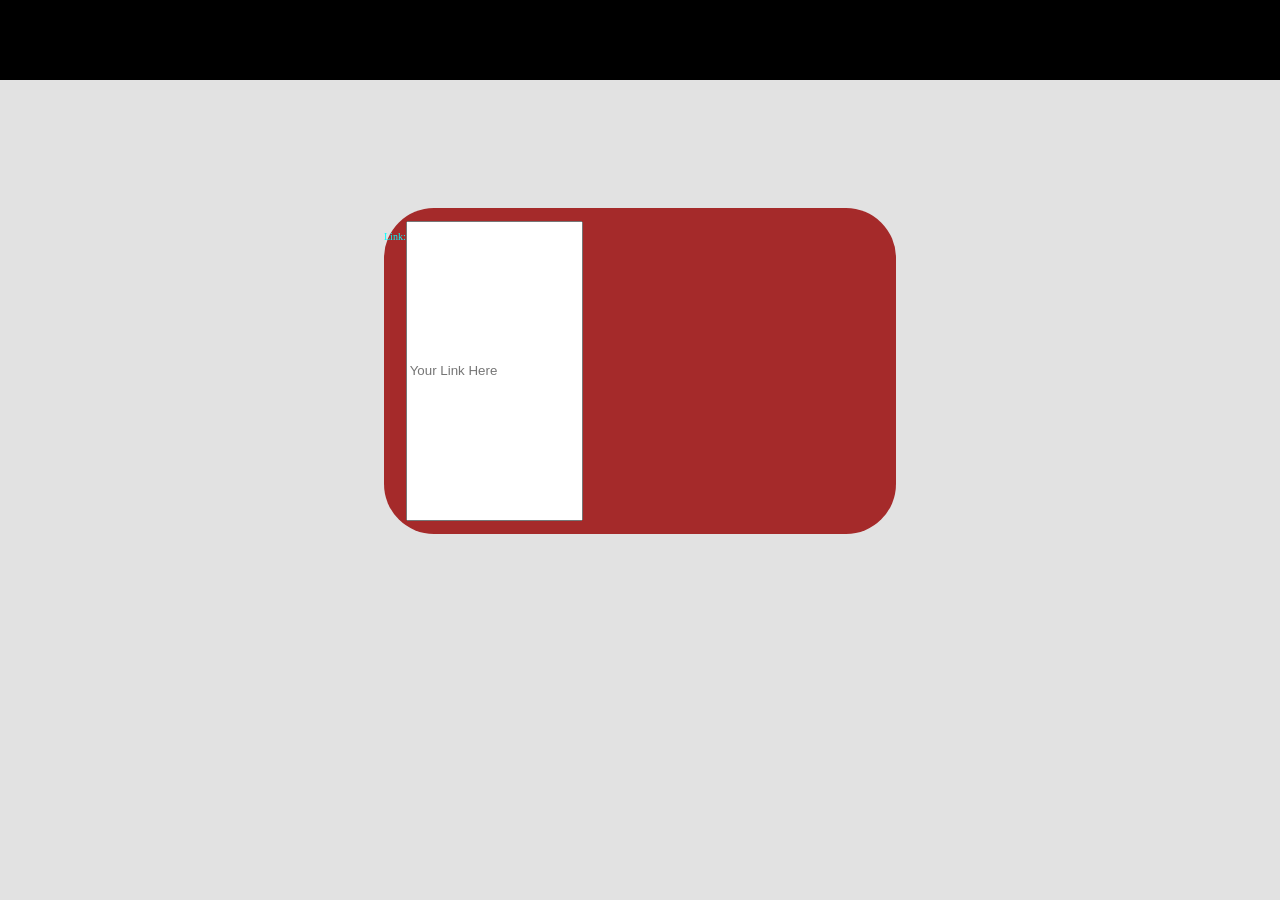
==== index.html @ 218e838f "Add files via upload" ====
<!DOCTYPE html>
<html lang="en">
<head>
    <meta charset="UTF-8">
    <meta name="viewport" content="width=device-width, initial-scale=1.0">
    <title>Document</title>
    <link rel="stylesheet" href="style.css">
</head>
<body>
    
    <div class="header">


        

    </div>

    <div class="searchMain">
        <p>Link:</p>
        <input type="text" id="LinkInput" name="linkInput" placeholder="Your Link Here">

    </div>

</body>
</html>
---- style.css ----
html, body{
    padding: 0px;
    margin: 0px;
}
body{
    background-color: rgb(226, 226, 226);
}

.header{
    width: 100%; 
    height: 5pc; 
    background-color: black;
    margin: 0px;
}

.searchMain{
    background-color: brown;
    margin-top: 10%;
    margin-left: 30%;
    border-radius: 50px;
    height: 300px;
    padding-top: 1%;
    padding-bottom: 1%;
    width: 40%;
    text-align: center;
    display: flex;

    
    p{
        font-size: 10px;
        color: aqua;
        
    }
}
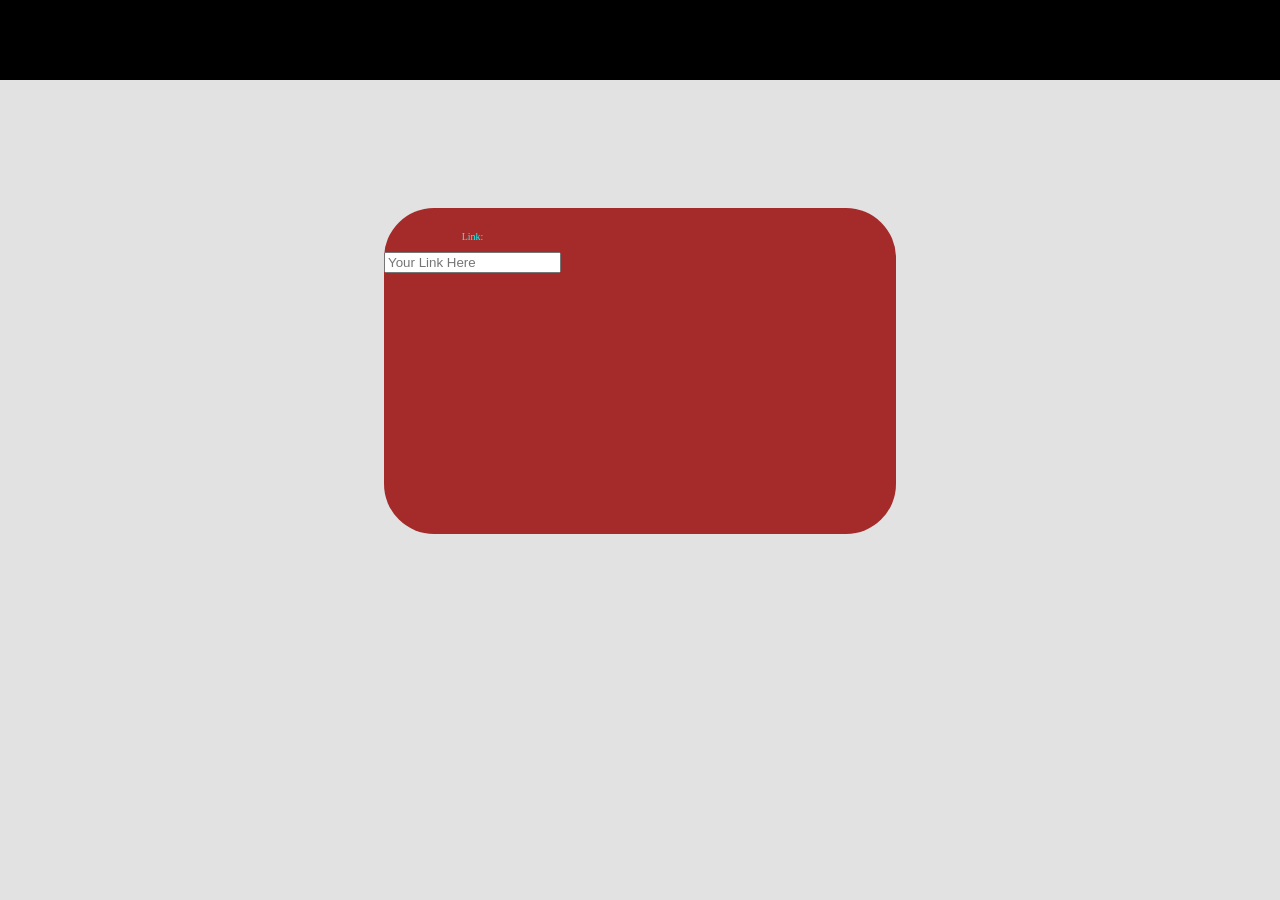
==== commit f3048d6b: "Edit style" ====
--- a/index.html
+++ b/index.html
@@ -13,13 +13,15 @@
 
         
 
+    </div style="yellow">
+    
+    
+    <div class="searchMain">    
+        <div class="searchSub">
+            <p>Link:</p>
+            <input type="text" id="LinkInput" name="linkInput" placeholder="Your Link Here">
+            <div></div>
+        </div>
     </div>
-
-    <div class="searchMain">
-        <p>Link:</p>
-        <input type="text" id="LinkInput" name="linkInput" placeholder="Your Link Here">
-
-    </div>
-
 </body>
-</html>+</html>
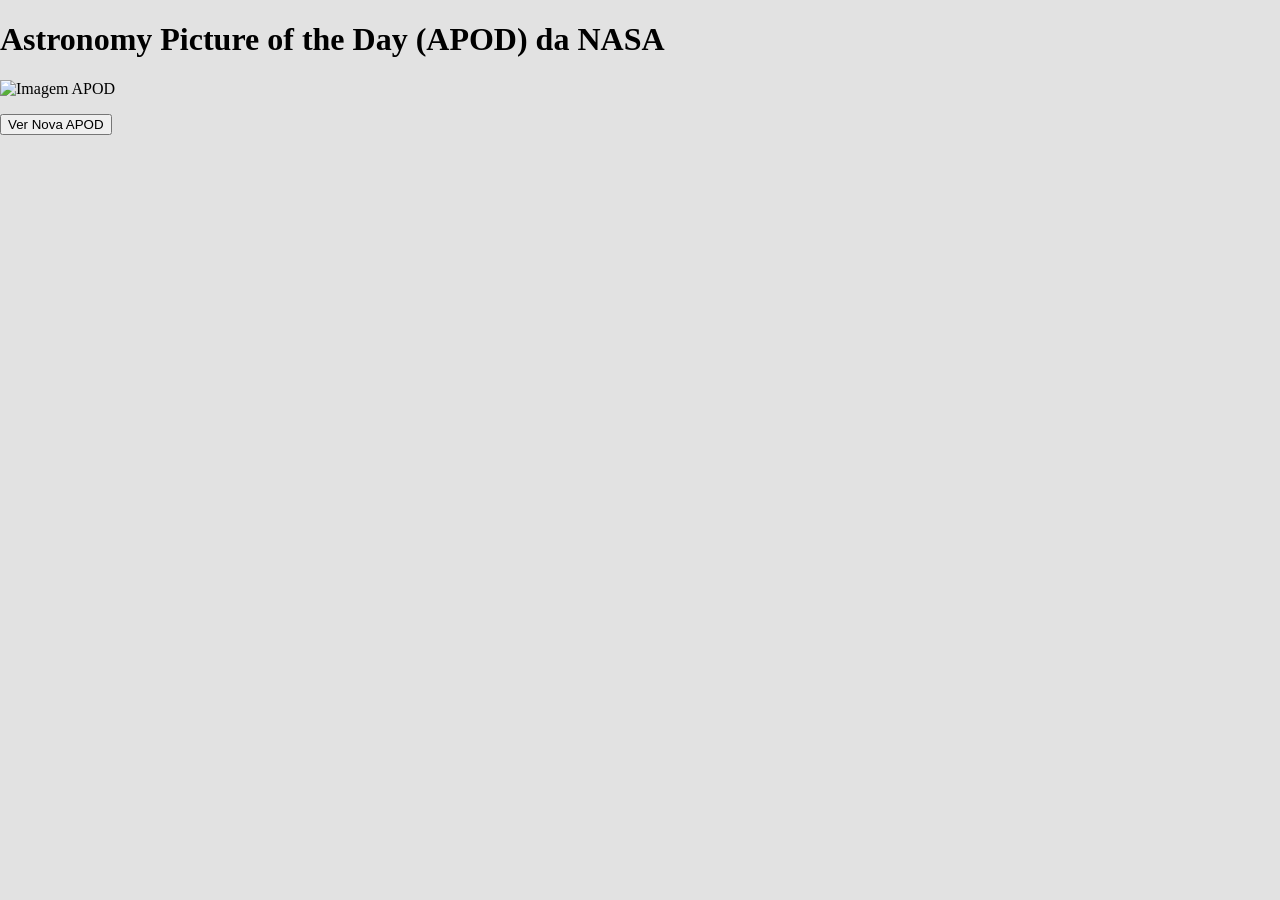
==== commit 98f4f261: "Update index.html" ====
--- a/index.html
+++ b/index.html
@@ -1,27 +1,27 @@
 <!DOCTYPE html>
-<html lang="en">
+<html lang="pt-BR">
 <head>
     <meta charset="UTF-8">
     <meta name="viewport" content="width=device-width, initial-scale=1.0">
-    <title>Document</title>
+    <title>Galeria APOD da NASA</title>
     <link rel="stylesheet" href="style.css">
 </head>
 <body>
-    
-    <div class="header">
+    <div class="container">
+        <h1>Astronomy Picture of the Day (APOD) da NASA</h1>
+        <img id="mediaDisplayImage" src="https://via.placeholder.com/600x400?text=Carregando+APOD..." alt="Imagem APOD">
+        
+        <iframe id="mediaDisplayVideo" width="600" height="400" frameborder="0" allowfullscreen
+            src="" style="display:none;">
+        </iframe>
 
+        <p id="mediaTitle"></p>
+        <p id="mediaExplanation"></p>
+        <p id="mediaCopyright"></p>
 
-        
+        <button id="newMediaBtn">Ver Nova APOD</button>
+    </div>
 
-    </div style="yellow">
-    
-    
-    <div class="searchMain">    
-        <div class="searchSub">
-            <p>Link:</p>
-            <input type="text" id="LinkInput" name="linkInput" placeholder="Your Link Here">
-            <div></div>
-        </div>
-    </div>
+    <script src="script.js"></script>
 </body>
 </html>
--- a/style.css
+++ b/style.css
@@ -15,21 +15,56 @@
 }
 
 .searchMain{
-    background-color: brown;
+    background-color: lime;
+    
     margin-top: 10%;
     margin-left: 30%;
-    border-radius: 50px;
-    height: 300px;
+    /* border-radius: 50px; */
+    height:200%;
+    /* padding-top: 1%; */
+    /* padding-bottom: 1%; */
+    width: 40%;
+    text-align: left;
+    /* display: flex; */
+}
+
+.searchSub{
+    background-color: black;
+    margin-top: 0%;
+    /* margin-left: 30%; */
+    /* border-radius: 50px; */
+    height:99%;
     padding-top: 1%;
     padding-bottom: 1%;
-    width: 40%;
-    text-align: center;
-    display: flex;
+    width: 99%;
+    text-align: left;
+    /* display: flex; */
 
-    
+
+
     p{
-        font-size: 10px;
-        color: aqua;
+        padding-top: 0%;
+        padding-bottom: 0%;
+        /* margin-top: 0%; */
+
+
+        margin-left: 0%;
+        font-size: 120%;
+        color: lime;
+        margin-left: 5%;
+
         
     }
-}+
+    input{ 
+        padding-top: 0%;
+        padding-bottom: 0%;
+        width: 60%;
+        height: 30%;       
+        background-color: transparent;
+        border-color: lime;
+        color: lime;
+        margin-left: 5%;
+    }
+}
+
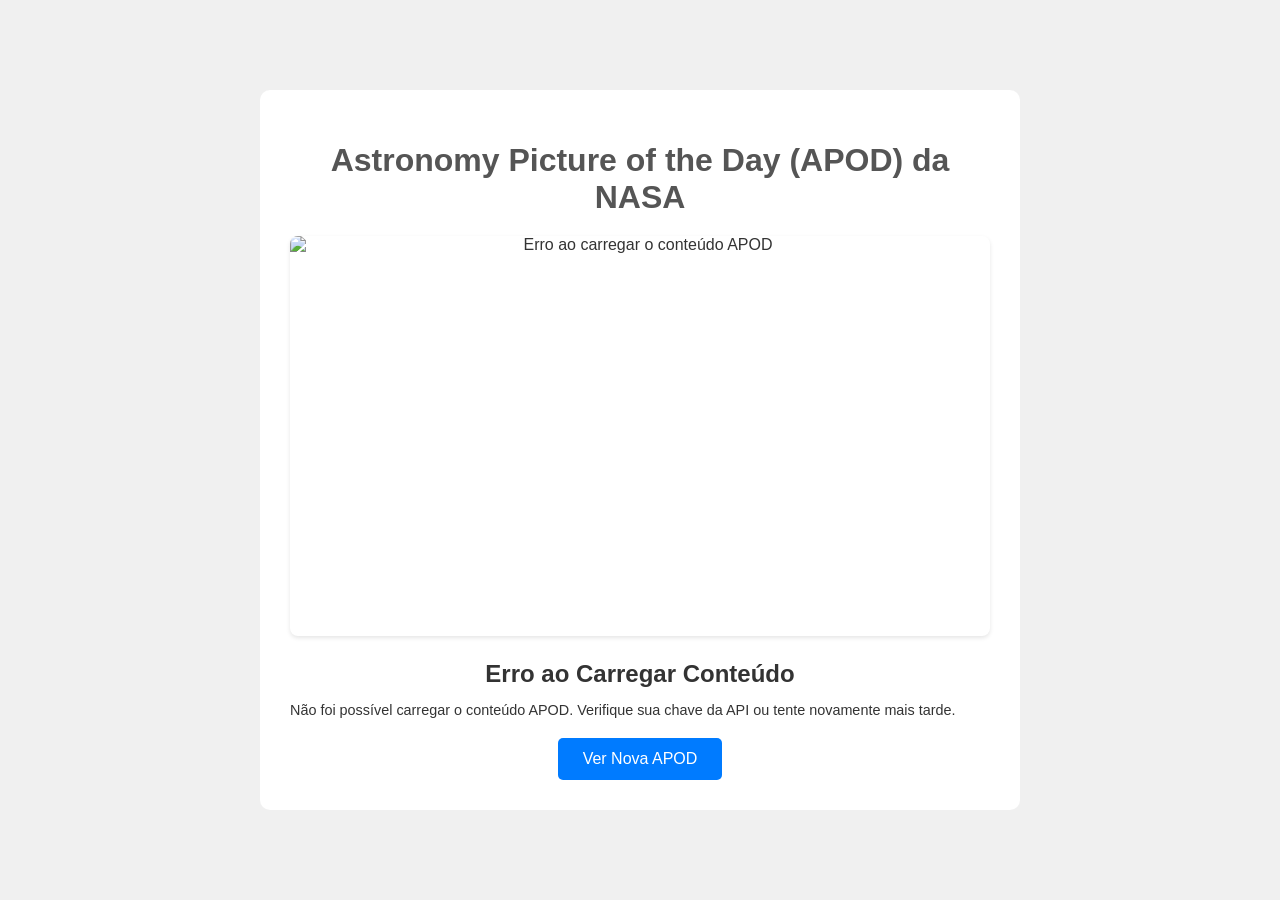
==== commit 36aff7fe: "Update index.html" ====
--- a/index.html
+++ b/index.html
@@ -4,7 +4,87 @@
     <meta charset="UTF-8">
     <meta name="viewport" content="width=device-width, initial-scale=1.0">
     <title>Galeria APOD da NASA</title>
-    <link rel="stylesheet" href="style.css">
+
+    <style>
+        body {
+    font-family: Arial, sans-serif;
+    display: flex;
+    justify-content: center;
+    align-items: center;
+    min-height: 100vh;
+    margin: 0;
+    background-color: #f0f0f0;
+    color: #333;
+    }
+    
+    .container {
+    background-color: #fff;
+    padding: 30px;
+    border-radius: 10px;
+    box-shadow: 0 4px 8px rgba rgba(0, 0, 0, 0.1);
+    text-align: center;
+    max-width: 700px; /* Limitar largura do container /
+    width: 90%; / Responsividade */
+    }
+    h1 {
+        margin-bottom: 20px;
+        color: #555;
+        }
+        
+        #mediaDisplayImage,
+        #mediaDisplayVideo {
+        max-width: 100%;
+        height: 400px; /* Altura fixa para ambos para manter layout consistente /
+        object-fit: contain; / Para imagens, ajusta para caber sem cortar */
+        border-radius: 8px;
+        margin-bottom: 20px;
+        box-shadow: 0 2px 4px rgba(0, 0, 0, 0.1);
+        }
+        
+        /* Esconder por padrão, JS vai controlar a visibilidade */
+        #mediaDisplayImage[src=""], #mediaDisplayVideo[src=""] {
+        display: none;
+        }
+        
+        #mediaTitle {
+        font-size: 1.5em;
+        font-weight: bold;
+        margin-bottom: 10px;
+        }
+        
+        #mediaExplanation {
+        font-size: 0.9em;
+        margin-bottom: 15px;
+        text-align: justify;
+        }
+        
+        #mediaCopyright {
+        font-size: 0.8em;
+        color: #777;
+        margin-bottom: 20px;
+        }
+        
+        button {
+        background-color: #007bff;
+        color: white;
+        padding: 12px 25px;
+        border: none;
+        border-radius: 5px;
+        font-size: 16px;
+        cursor: pointer;
+        transition: background-color 0.3s ease;
+        }
+        
+        button:hover {
+        background-color: #0056b3;
+        }
+        
+        button:disabled {
+        background-color: #cccccc;
+        cursor: not-allowed;
+        }
+
+    </style>
 </head>
 <body>
     <div class="container">
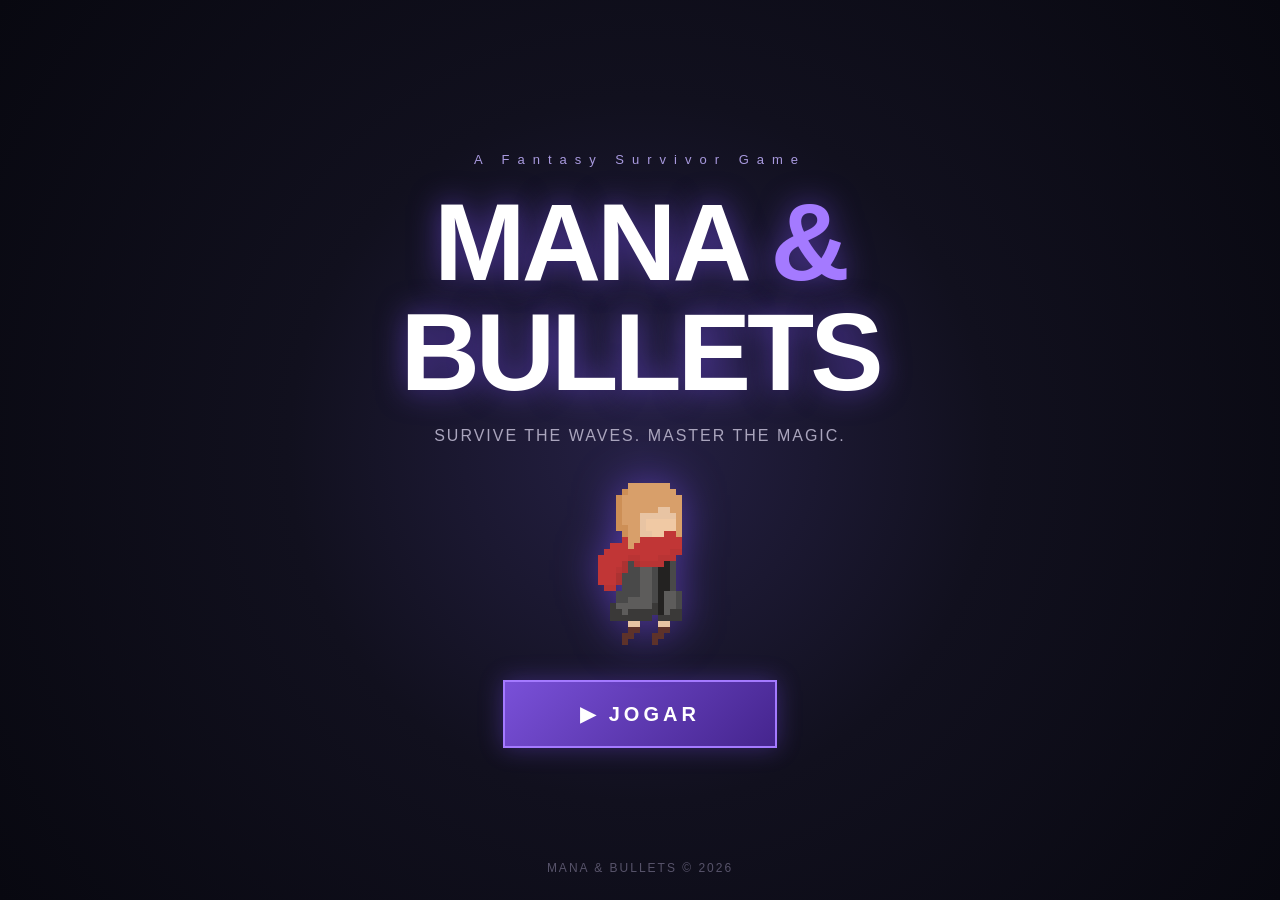
==== commit 5045cff1: "changed to mana-and-bullets page" ====
--- a/index.html
+++ b/index.html
@@ -1,107 +1,148 @@
+
 <!DOCTYPE html>
 <html lang="pt-BR">
 <head>
     <meta charset="UTF-8">
     <meta name="viewport" content="width=device-width, initial-scale=1.0">
-    <title>Galeria APOD da NASA</title>
+    <title>Mana & Bullets</title>
 
     <style>
-        body {
-    font-family: Arial, sans-serif;
-    display: flex;
-    justify-content: center;
-    align-items: center;
-    min-height: 100vh;
-    margin: 0;
-    background-color: #f0f0f0;
-    color: #333;
-    }
-    
-    .container {
-    background-color: #fff;
-    padding: 30px;
-    border-radius: 10px;
-    box-shadow: 0 4px 8px rgba rgba(0, 0, 0, 0.1);
-    text-align: center;
-    max-width: 700px; /* Limitar largura do container /
-    width: 90%; / Responsividade */
-    }
-    h1 {
-        margin-bottom: 20px;
-        color: #555;
-        }
-        
-        #mediaDisplayImage,
-        #mediaDisplayVideo {
-        max-width: 100%;
-        height: 400px; /* Altura fixa para ambos para manter layout consistente /
-        object-fit: contain; / Para imagens, ajusta para caber sem cortar */
-        border-radius: 8px;
-        margin-bottom: 20px;
-        box-shadow: 0 2px 4px rgba(0, 0, 0, 0.1);
-        }
-        
-        /* Esconder por padrão, JS vai controlar a visibilidade */
-        #mediaDisplayImage[src=""], #mediaDisplayVideo[src=""] {
-        display: none;
-        }
-        
-        #mediaTitle {
-        font-size: 1.5em;
-        font-weight: bold;
-        margin-bottom: 10px;
-        }
-        
-        #mediaExplanation {
-        font-size: 0.9em;
-        margin-bottom: 15px;
-        text-align: justify;
-        }
-        
-        #mediaCopyright {
-        font-size: 0.8em;
-        color: #777;
-        margin-bottom: 20px;
-        }
-        
-        button {
-        background-color: #007bff;
-        color: white;
-        padding: 12px 25px;
-        border: none;
-        border-radius: 5px;
-        font-size: 16px;
-        cursor: pointer;
-        transition: background-color 0.3s ease;
-        }
-        
-        button:hover {
-        background-color: #0056b3;
-        }
-        
-        button:disabled {
-        background-color: #cccccc;
-        cursor: not-allowed;
+        * {
+            margin: 0;
+            padding: 0;
+            box-sizing: border-box;
         }
 
+        body {
+            height: 100vh;
+            display: flex;
+            align-items: center;
+            justify-content: center;
+            overflow: hidden;
+            font-family: Arial, sans-serif;
+            color: white;
+            background: radial-gradient(circle at center, #252044 0%, #11101e 45%, #080810 100%);
+        }
+
+        .container {
+            text-align: center;
+            position: relative;
+            z-index: 1;
+        }
+
+        .subtitle {
+            color: #a99adf;
+            letter-spacing: 8px;
+            font-size: 13px;
+            margin-bottom: 20px;
+        }
+
+        h1 {
+            font-size: clamp(55px, 10vw, 110px);
+            font-weight: 900;
+            letter-spacing: -4px;
+            line-height: 1;
+            text-shadow: 0 0 30px #8055ff88;
+        }
+
+        h1 span {
+            color: #a47aff;
+        }
+
+        .description {
+            margin-top: 20px;
+            color: #aaa5bd;
+            font-size: 16px;
+            letter-spacing: 2px;
+        }
+
+        /* Character animation */
+        .character {
+            width: 180px;
+            height: 180px;
+            object-fit: contain;
+            image-rendering: pixelated;
+            margin: 20px auto 0;
+            display: block;
+            filter: drop-shadow(0 0 20px #8055ff88);
+            animation: float 2s ease-in-out infinite;
+        }
+
+        @keyframes float {
+            0%, 100% { transform: translateY(0); }
+            50% { transform: translateY(-10px); }
+        }
+
+        .play-button {
+            margin-top: 35px;
+            padding: 20px 75px;
+            border: 2px solid #a47aff;
+            background: linear-gradient(135deg, #7950d8, #45258e);
+            color: white;
+            font-size: 20px;
+            font-weight: bold;
+            letter-spacing: 4px;
+            cursor: pointer;
+            transition: 0.25s;
+            box-shadow: 0 0 25px #8055ff55;
+        }
+
+        .play-button:hover {
+            transform: scale(1.08);
+            background: linear-gradient(135deg, #a47aff, #6840bd);
+            box-shadow: 0 0 45px #8055ffaa;
+        }
+
+        .footer {
+            position: absolute;
+            bottom: 25px;
+            color: #57536a;
+            font-size: 12px;
+            letter-spacing: 2px;
+        }
     </style>
 </head>
+
 <body>
-    <div class="container">
-        <h1>Astronomy Picture of the Day (APOD) da NASA</h1>
-        <img id="mediaDisplayImage" src="https://via.placeholder.com/600x400?text=Carregando+APOD..." alt="Imagem APOD">
-        
-        <iframe id="mediaDisplayVideo" width="600" height="400" frameborder="0" allowfullscreen
-            src="" style="display:none;">
-        </iframe>
+    <main class="container">
+        <p class="subtitle">A Fantasy Survivor Game</p>
 
-        <p id="mediaTitle"></p>
-        <p id="mediaExplanation"></p>
-        <p id="mediaCopyright"></p>
+        <h1>MANA <span>&</span><br>BULLETS</h1>
 
-        <button id="newMediaBtn">Ver Nova APOD</button>
-    </div>
+        <p class="description">
+            SURVIVE THE WAVES. MASTER THE MAGIC.
+        </p>
 
-    <script src="script.js"></script>
+        <img id="character" class="character" src="sprites/IDLE2.png" alt="Main Character">
+
+        <button class="play-button"
+            onclick="window.location.href='Mana%26Bullets.html'">
+            ▶ JOGAR
+        </button>
+    </main>
+
+    <footer class="footer">
+        MANA & BULLETS © 2026
+    </footer>
+
+    <script>
+        const frames = [
+            "sprites/IDLE2.png",
+            "sprites/IDLE3.png",
+            "sprites/IDLE4.png",
+            "sprites/IDLE5.png",
+            "sprites/IDLE6.png",
+            "sprites/IDLE7.png"
+        ];
+
+        const character = document.getElementById("character");
+
+        let currentFrame = 0;
+
+        setInterval(() => {
+            currentFrame = (currentFrame + 1) % frames.length;
+            character.src = frames[currentFrame];
+        }, 150);
+    </script>
 </body>
 </html>
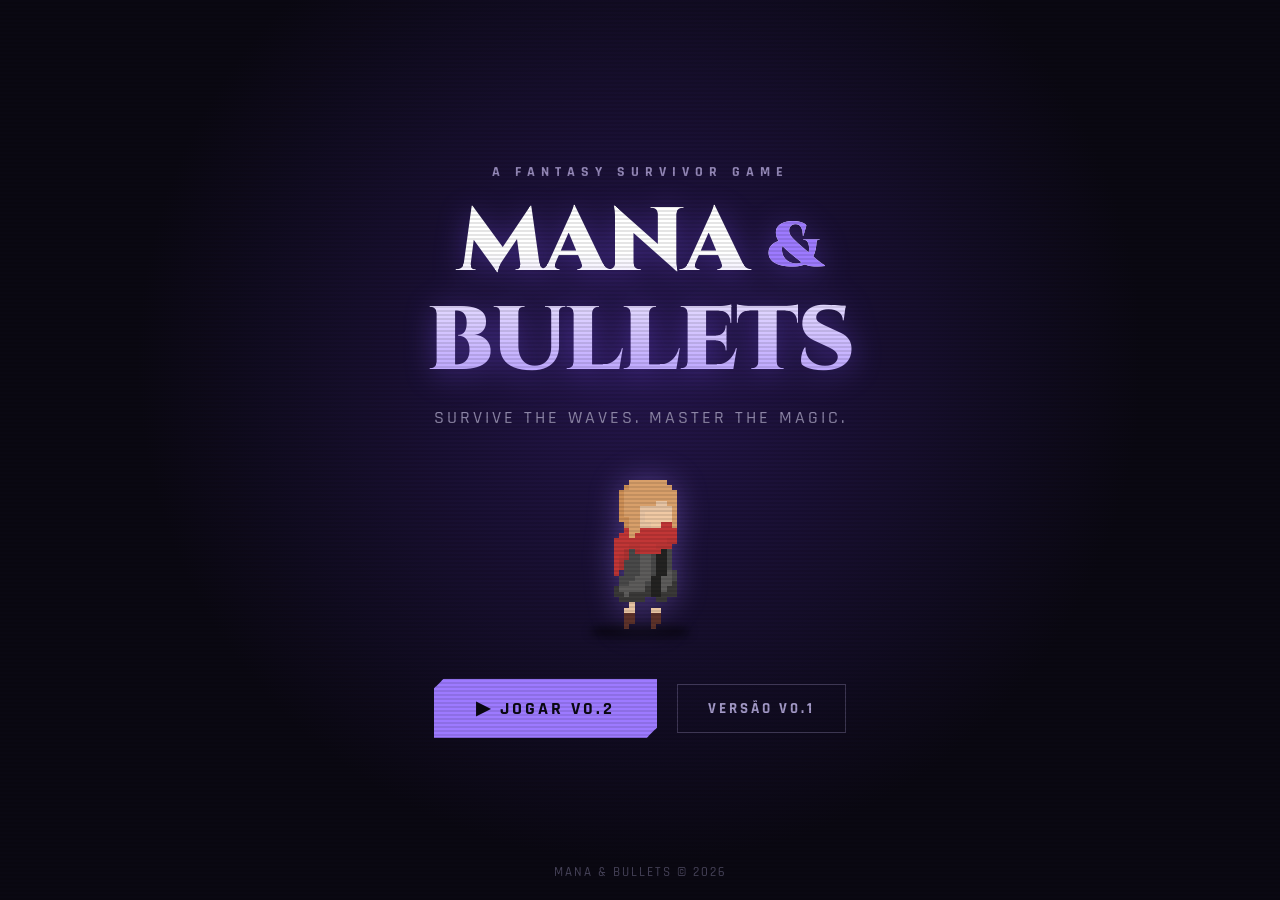
==== commit fe691b33: "v0.2" ====
--- a/index.html
+++ b/index.html
@@ -1,12 +1,22 @@
-
 <!DOCTYPE html>
 <html lang="pt-BR">
 <head>
     <meta charset="UTF-8">
     <meta name="viewport" content="width=device-width, initial-scale=1.0">
     <title>Mana & Bullets</title>
+    
+    <!-- Fontes do Google para um visual autêntico de jogo -->
+    <link rel="preconnect" href="https://fonts.googleapis.com">
+    <link rel="preconnect" href="https://fonts.gstatic.com" crossorigin>
+    <link href="https://fonts.googleapis.com/css2?family=Cinzel:wght@800;900&family=Rajdhani:wght@500;700&display=swap" rel="stylesheet">
 
     <style>
+        :root {
+            --mana-color: #9d7aff;
+            --mana-glow: rgba(157, 122, 255, 0.4);
+            --bg-dark: #0a0812;
+        }
+
         * {
             margin: 0;
             padding: 0;
@@ -19,86 +29,180 @@
             align-items: center;
             justify-content: center;
             overflow: hidden;
-            font-family: Arial, sans-serif;
+            font-family: 'Rajdhani', sans-serif;
             color: white;
-            background: radial-gradient(circle at center, #252044 0%, #11101e 45%, #080810 100%);
+            background-color: var(--bg-dark);
+            /* Fundo com grid sutil e névoa de mana central */
+            background-image: 
+                radial-gradient(circle at 50% 40%, #25164d 0%, var(--bg-dark) 60%),
+                linear-gradient(rgba(255,255,255,0.02) 1px, transparent 1px),
+                linear-gradient(90deg, rgba(255,255,255,0.02) 1px, transparent 1px);
+            background-size: 100% 100%, 40px 40px, 40px 40px;
+            background-position: center;
+        }
+
+        /* Efeito de scanline sutil (opcional para estilo retro/indie) */
+        body::after {
+            content: "";
+            position: absolute;
+            top: 0; left: 0; width: 100vw; height: 100vh;
+            background: linear-gradient(rgba(18, 16, 16, 0) 50%, rgba(0, 0, 0, 0.1) 50%);
+            background-size: 100% 4px;
+            pointer-events: none;
+            z-index: 10;
         }
 
         .container {
             text-align: center;
             position: relative;
             z-index: 1;
+            padding: 40px;
+            display: flex;
+            flex-direction: column;
+            align-items: center;
         }
 
         .subtitle {
-            color: #a99adf;
-            letter-spacing: 8px;
-            font-size: 13px;
-            margin-bottom: 20px;
+            color: #b5a8db;
+            letter-spacing: 6px;
+            font-size: 14px;
+            font-weight: 700;
+            text-transform: uppercase;
+            margin-bottom: 12px;
+            opacity: 0.8;
         }
 
         h1 {
-            font-size: clamp(55px, 10vw, 110px);
+            font-family: 'Cinzel', serif;
+            font-size: clamp(45px, 8vw, 90px);
             font-weight: 900;
-            letter-spacing: -4px;
-            line-height: 1;
-            text-shadow: 0 0 30px #8055ff88;
+            letter-spacing: -2px;
+            line-height: 1.1;
+            text-transform: uppercase;
+            /* Texto com gradiente metálico/mágico */
+            background: linear-gradient(to bottom, #ffffff 30%, #b399ff 100%);
+            -webkit-background-clip: text;
+            -webkit-text-fill-color: transparent;
+            filter: drop-shadow(0px 4px 15px rgba(128, 85, 255, 0.4));
+            margin-bottom: 15px;
         }
 
         h1 span {
-            color: #a47aff;
+            font-size: 0.7em;
+            color: var(--mana-color);
+            -webkit-text-fill-color: var(--mana-color);
+            vertical-align: middle;
         }
 
         .description {
-            margin-top: 20px;
-            color: #aaa5bd;
-            font-size: 16px;
-            letter-spacing: 2px;
-        }
-
-        /* Character animation */
+            color: #8c85a6;
+            font-size: 18px;
+            letter-spacing: 3px;
+            font-weight: 500;
+        }
+
+        /* Animação e estilo do Personagem */
+        .character-wrapper {
+            position: relative;
+            margin: 40px 0;
+        }
+
+        .character-wrapper::after {
+            content: '';
+            position: absolute;
+            bottom: -10px;
+            left: 50%;
+            transform: translateX(-50%);
+            width: 100px;
+            height: 15px;
+            background: rgba(0,0,0,0.6);
+            border-radius: 50%;
+            filter: blur(4px);
+            z-index: -1;
+            animation: shadow-pulse 2s ease-in-out infinite;
+        }
+
         .character {
-            width: 180px;
-            height: 180px;
+            width: 160px;
+            height: 160px;
             object-fit: contain;
-            image-rendering: pixelated;
-            margin: 20px auto 0;
+            image-rendering: pixelated; /* Mantém o aspecto pixel art */
             display: block;
-            filter: drop-shadow(0 0 20px #8055ff88);
+            filter: drop-shadow(0 0 15px var(--mana-glow));
             animation: float 2s ease-in-out infinite;
         }
 
         @keyframes float {
             0%, 100% { transform: translateY(0); }
-            50% { transform: translateY(-10px); }
-        }
-
-        .play-button {
-            margin-top: 35px;
-            padding: 20px 75px;
-            border: 2px solid #a47aff;
-            background: linear-gradient(135deg, #7950d8, #45258e);
+            50% { transform: translateY(-12px); }
+        }
+
+        @keyframes shadow-pulse {
+            0%, 100% { transform: translateX(-50%) scale(1); opacity: 0.6; }
+            50% { transform: translateX(-50%) scale(0.8); opacity: 0.3; }
+        }
+
+        /* Agrupamento e Hierarquia dos Botões */
+        .action-group {
+            display: flex;
+            gap: 20px;
+            justify-content: center;
+            align-items: center;
+            margin-top: 10px;
+        }
+
+        .btn {
+            font-family: 'Rajdhani', sans-serif;
+            font-size: 18px;
+            font-weight: 700;
+            letter-spacing: 3px;
+            cursor: pointer;
+            transition: all 0.3s cubic-bezier(0.25, 0.46, 0.45, 0.94);
+            text-transform: uppercase;
+            position: relative;
+            overflow: hidden;
+        }
+
+        /* Botão Primário (V0.2) */
+        .btn-primary {
+            padding: 16px 40px;
+            background: var(--mana-color);
+            color: #0a0812;
+            border: 2px solid var(--mana-color);
+            box-shadow: 0 0 20px rgba(157, 122, 255, 0.3);
+            clip-path: polygon(10px 0, 100% 0, 100% calc(100% - 10px), calc(100% - 10px) 100%, 0 100%, 0 10px);
+        }
+
+        .btn-primary:hover {
+            background: #b59bff;
+            border-color: #b59bff;
+            box-shadow: 0 0 35px rgba(157, 122, 255, 0.6);
+            transform: translateY(-2px);
+        }
+
+        /* Botão Secundário (V0.1) */
+        .btn-secondary {
+            padding: 14px 30px;
+            background: transparent;
+            color: #a59bca;
+            border: 1px solid rgba(165, 155, 202, 0.3);
+            font-size: 15px;
+        }
+
+        .btn-secondary:hover {
+            border-color: var(--mana-color);
             color: white;
-            font-size: 20px;
-            font-weight: bold;
-            letter-spacing: 4px;
-            cursor: pointer;
-            transition: 0.25s;
-            box-shadow: 0 0 25px #8055ff55;
-        }
-
-        .play-button:hover {
-            transform: scale(1.08);
-            background: linear-gradient(135deg, #a47aff, #6840bd);
-            box-shadow: 0 0 45px #8055ffaa;
+            background: rgba(157, 122, 255, 0.1);
         }
 
         .footer {
             position: absolute;
-            bottom: 25px;
-            color: #57536a;
-            font-size: 12px;
+            bottom: 20px;
+            color: #49455c;
+            font-size: 13px;
             letter-spacing: 2px;
+            font-weight: 500;
+            z-index: 1;
         }
     </style>
 </head>
@@ -109,16 +213,20 @@
 
         <h1>MANA <span>&</span><br>BULLETS</h1>
 
-        <p class="description">
-            SURVIVE THE WAVES. MASTER THE MAGIC.
-        </p>
-
-        <img id="character" class="character" src="sprites/IDLE2.png" alt="Main Character">
-
-        <button class="play-button"
-            onclick="window.location.href='Mana%26Bullets.html'">
-            ▶ JOGAR
-        </button>
+        <p class="description">SURVIVE THE WAVES. MASTER THE MAGIC.</p>
+
+        <div class="character-wrapper">
+            <img id="character" class="character" src="sprites/IDLE2.png" alt="Main Character">
+        </div>
+
+        <div class="action-group">
+            <button class="btn btn-primary" onclick="window.location.href='v0.2/Mana%26Bullets.html'">
+                ▶ Jogar V0.2
+            </button>
+            <button class="btn btn-secondary" onclick="window.location.href='v0.1/Mana%26Bullets.html'">
+                Versão V0.1
+            </button>
+        </div>
     </main>
 
     <footer class="footer">
@@ -126,6 +234,7 @@
     </footer>
 
     <script>
+        // Array de frames do personagem
         const frames = [
             "sprites/IDLE2.png",
             "sprites/IDLE3.png",
@@ -136,13 +245,19 @@
         ];
 
         const character = document.getElementById("character");
-
         let currentFrame = 0;
 
+        // Pré-carregamento simples de imagens para evitar "piscadas" no primeiro loop
+        frames.forEach(src => {
+            const img = new Image();
+            img.src = src;
+        });
+
+        // Loop de animação
         setInterval(() => {
             currentFrame = (currentFrame + 1) % frames.length;
             character.src = frames[currentFrame];
         }, 150);
     </script>
 </body>
-</html>
+</html>
